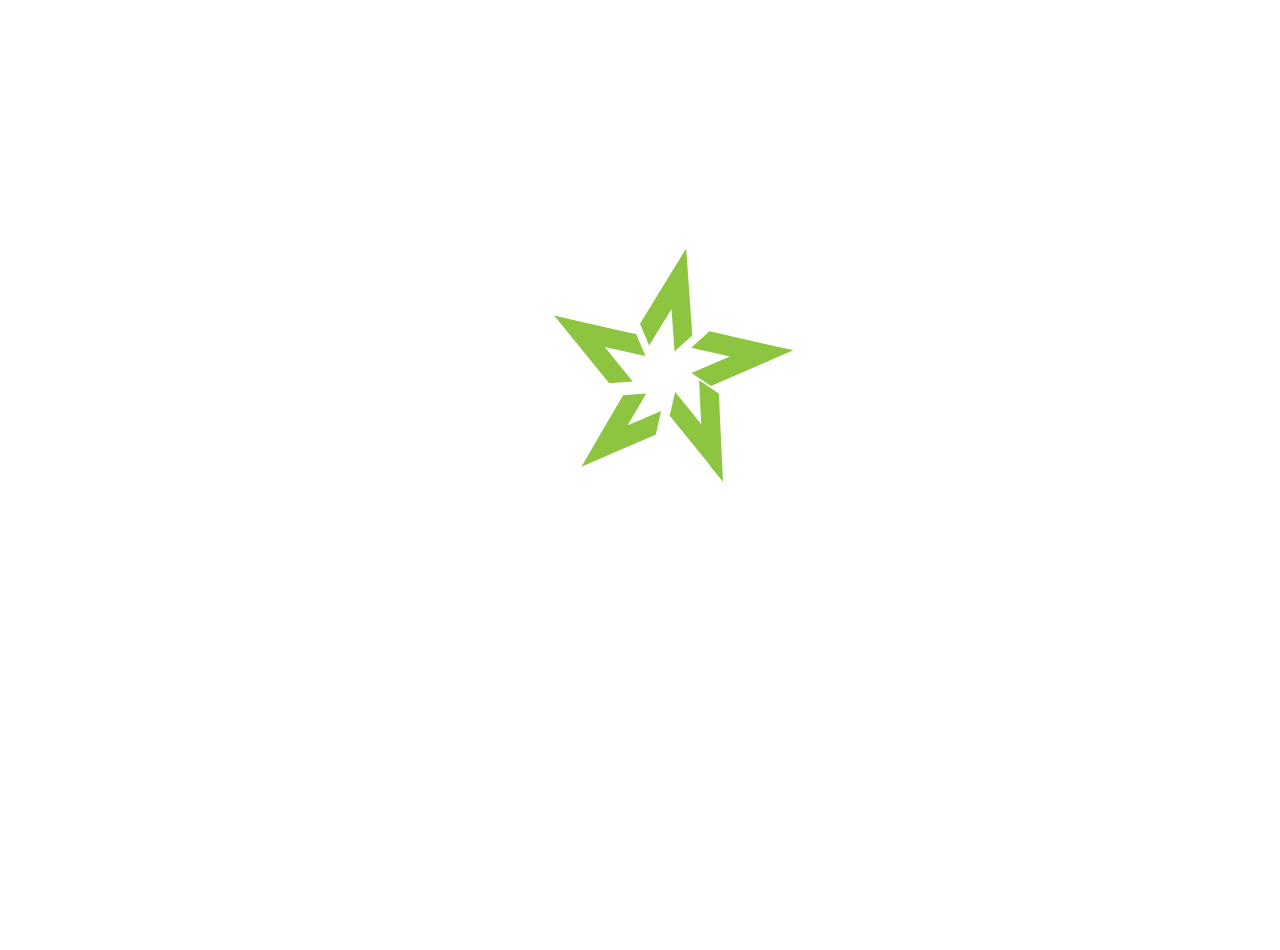
==== index.html @ 35370331 "loading-animation" ====
<!DOCTYPE html>
<html lang="en">

<head>
    <meta charset="UTF-8">
    <meta name="description" content="Musharrof Shishir, Developer, musharrofshishir@gmail.com">
    <meta name="keywords" content="Musharrof Shishir, Front End Developer, musharrofshishir@gmail.com">
    <meta name="developer" content="Musharrof Shishir">
    <meta name="viewport" content="width=device-width, initial-scale=1.0">
    <meta http-equiv="X-UA-Compatible" content="ie=edge">
    <title>Document</title>
    <!-- Bootstrap CSS -->
    <link rel="stylesheet" href="assets/plugins/css/bootstrap.min.css">
    <!-- Fontawesome -->
    <link rel="stylesheet" href="assets/plugins/css/fontawesome.min.css">
    <link rel="stylesheet" href="assets/css/all.min.css">
    <!-- Hover CSS -->
    <link rel="stylesheet" href="assets/plugins/css/hover.css">
    <!-- AOS -->
    <link rel="stylesheet" href="assets/plugins/css/aos.css">
    <!-- Anime CSS -->
    <link rel="stylesheet" href="assets/plugins/css/animate.css">
    <!-- Owl CSS -->
    <link rel="stylesheet" href="assets/plugins/css/owl.carousel.min.css">
    <link rel="stylesheet" href="assets/plugins/css/owl.theme.default.min.css">
    <!-- Custom CSS -->
    <link rel="stylesheet" href="assets/css/style.css">    
</head>

<body>
    <div class="svg-img">
        <svg width="700" height="1000" viewBox="0 0 1200 1000" fill="none" xmlns="http://www.w3.org/2000/svg">
            <g id="group">
                <path id="path1" d="M589.87 467.5C597.39 461.83 604.87 456.1 612.43 450.41V493.66L488.35 587.66C502.943 543.073 517.567 498.503 532.22 453.95C534.37 447.61 536.41 441.26 538.42 434.87L578.68 422.53C570.887 446.283 563.093 470.033 555.3 493.78L581.15 474.16L589.87 467.54V467.5Z" fill="#8DC440"/>
                <path id="path2" d="M746.37 581.23C705.643 551.623 664.91 522.02 624.17 492.42V450.24C644.03 464.733 663.92 479.193 683.84 493.62C681.24 485.22 678.69 476.8 676.13 468.39L661.97 422.03L701.48 433.77L746.37 581.23Z" fill="#8DC440"/>
                <path id="path3" d="M647.23 365.13L672.53 330.84H827.08C786.467 361.42 745.857 392.02 705.25 422.64L665.79 410.9C685.72 395.58 705.79 380.42 725.72 365.13C713.053 365.13 700.403 365.13 687.77 365.13H676.77C666.94 365.13 657.12 365.13 647.3 365.13" fill="#8DC440"/>
                <path id="path4" d="M534.79 423.67L413.51 330.85C427.04 331.07 440.61 330.26 454.1 331.4C490.52 331.4 526.947 331.4 563.38 331.4L588.26 365.14C563.853 365.14 539.443 365.14 515.03 365.14C524.363 372.213 533.65 379.29 542.89 386.37L551.71 393.09C559.623 399.143 567.533 405.183 575.44 411.21L534.79 423.67Z" fill="#8DC440"/>
                <path id="path5" d="M572.92 324.57L574.12 320.97H574.02C588.893 276.27 603.74 231.563 618.56 186.85C633.6 232.41 648.497 278.013 663.25 323.66L638.45 357.26C631.78 336.92 625.05 316.62 618.45 296.26C615.683 304.48 612.937 312.71 610.21 320.95L606.79 331.42C605.86 334.2 604.94 336.98 604.01 339.77L597.79 358.31L572.92 324.57Z" fill="#8DC440"/>
            </g>
        </svg>                    
        
    </div>




    <!-- jQuery -->
    <script src="assets/plugins/js/jquery-3.4.0.min.js"></script>
    <!-- Bootstrap -->
    <script src="assets/plugins/js/bootstrap.bundle.min.js"></script>
    <!-- Fontawesome -->
    <script src="assets/plugins/js/fontawesome.min.js"></script>    
    <!-- GSAP -->
    <script src="assets/plugins/js/gsap.min.js"></script>
    <!-- AOS -->
    <script src="assets/plugins/js/aos.js"></script>
    <!-- Owl JS -->
    <script src="assets/plugins/js/owl.carousel.min.js"></script>
    <!-- Parallax -->
    <script src="assets/plugins/js/parallax.js"></script>
    <script src="assets/plugins/js/simpleParallax.js"></script>
    <!-- Wow -->
    <script src="assets/plugins/js/wow.js"></script>    
    <!-- Custom JS -->
    <script src="assets/js/custom.js"></script>
</body>

</html>
---- assets/css/style.css ----
* {
  padding: 0;
  margin: 0;
}

body, html {
  height: 100%;
}

html {
  scroll-behavior: smooth;
}

.svg-img {
  display: -webkit-box;
  display: -ms-flexbox;
  display: flex;
  place-content: center;
  place-items: center;
  width: 100%;
  height: 100%;
}
/*# sourceMappingURL=style.css.map */
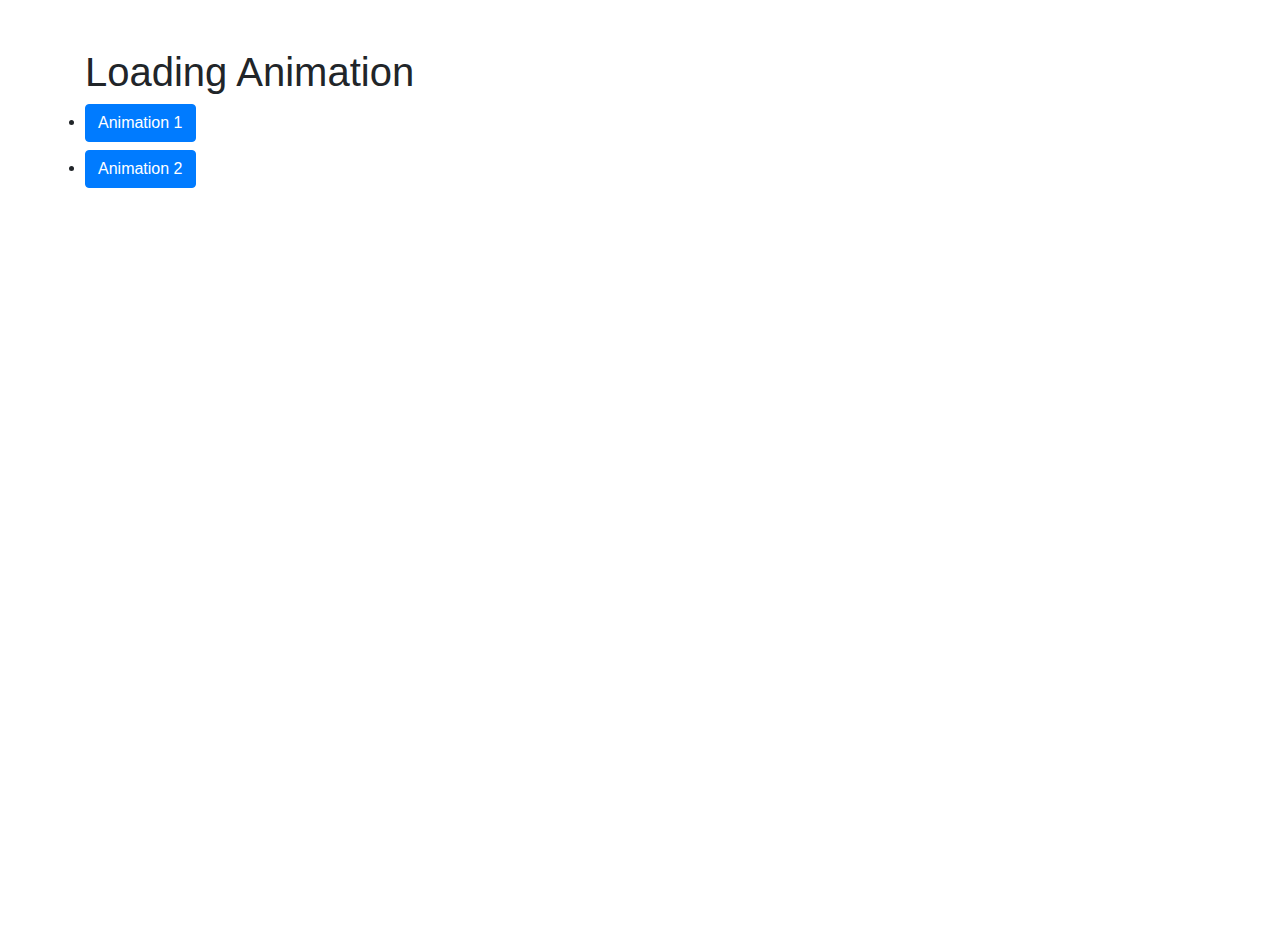
==== commit 54b1bd4c: "updated loading animation" ====
--- a/index.html
+++ b/index.html
@@ -1,68 +1,45 @@
-<!DOCTYPE html>
-<html lang="en">
-
-<head>
-    <meta charset="UTF-8">
-    <meta name="description" content="Musharrof Shishir, Developer, musharrofshishir@gmail.com">
-    <meta name="keywords" content="Musharrof Shishir, Front End Developer, musharrofshishir@gmail.com">
-    <meta name="developer" content="Musharrof Shishir">
-    <meta name="viewport" content="width=device-width, initial-scale=1.0">
-    <meta http-equiv="X-UA-Compatible" content="ie=edge">
-    <title>Document</title>
-    <!-- Bootstrap CSS -->
-    <link rel="stylesheet" href="assets/plugins/css/bootstrap.min.css">
-    <!-- Fontawesome -->
-    <link rel="stylesheet" href="assets/plugins/css/fontawesome.min.css">
-    <link rel="stylesheet" href="assets/css/all.min.css">
-    <!-- Hover CSS -->
-    <link rel="stylesheet" href="assets/plugins/css/hover.css">
-    <!-- AOS -->
-    <link rel="stylesheet" href="assets/plugins/css/aos.css">
-    <!-- Anime CSS -->
-    <link rel="stylesheet" href="assets/plugins/css/animate.css">
-    <!-- Owl CSS -->
-    <link rel="stylesheet" href="assets/plugins/css/owl.carousel.min.css">
-    <link rel="stylesheet" href="assets/plugins/css/owl.theme.default.min.css">
-    <!-- Custom CSS -->
-    <link rel="stylesheet" href="assets/css/style.css">    
-</head>
-
-<body>
-    <div class="svg-img">
-        <svg width="700" height="1000" viewBox="0 0 1200 1000" fill="none" xmlns="http://www.w3.org/2000/svg">
-            <g id="group">
-                <path id="path1" d="M589.87 467.5C597.39 461.83 604.87 456.1 612.43 450.41V493.66L488.35 587.66C502.943 543.073 517.567 498.503 532.22 453.95C534.37 447.61 536.41 441.26 538.42 434.87L578.68 422.53C570.887 446.283 563.093 470.033 555.3 493.78L581.15 474.16L589.87 467.54V467.5Z" fill="#8DC440"/>
-                <path id="path2" d="M746.37 581.23C705.643 551.623 664.91 522.02 624.17 492.42V450.24C644.03 464.733 663.92 479.193 683.84 493.62C681.24 485.22 678.69 476.8 676.13 468.39L661.97 422.03L701.48 433.77L746.37 581.23Z" fill="#8DC440"/>
-                <path id="path3" d="M647.23 365.13L672.53 330.84H827.08C786.467 361.42 745.857 392.02 705.25 422.64L665.79 410.9C685.72 395.58 705.79 380.42 725.72 365.13C713.053 365.13 700.403 365.13 687.77 365.13H676.77C666.94 365.13 657.12 365.13 647.3 365.13" fill="#8DC440"/>
-                <path id="path4" d="M534.79 423.67L413.51 330.85C427.04 331.07 440.61 330.26 454.1 331.4C490.52 331.4 526.947 331.4 563.38 331.4L588.26 365.14C563.853 365.14 539.443 365.14 515.03 365.14C524.363 372.213 533.65 379.29 542.89 386.37L551.71 393.09C559.623 399.143 567.533 405.183 575.44 411.21L534.79 423.67Z" fill="#8DC440"/>
-                <path id="path5" d="M572.92 324.57L574.12 320.97H574.02C588.893 276.27 603.74 231.563 618.56 186.85C633.6 232.41 648.497 278.013 663.25 323.66L638.45 357.26C631.78 336.92 625.05 316.62 618.45 296.26C615.683 304.48 612.937 312.71 610.21 320.95L606.79 331.42C605.86 334.2 604.94 336.98 604.01 339.77L597.79 358.31L572.92 324.57Z" fill="#8DC440"/>
-            </g>
-        </svg>                    
-        
-    </div>
-
-
-
-
-    <!-- jQuery -->
-    <script src="assets/plugins/js/jquery-3.4.0.min.js"></script>
-    <!-- Bootstrap -->
-    <script src="assets/plugins/js/bootstrap.bundle.min.js"></script>
-    <!-- Fontawesome -->
-    <script src="assets/plugins/js/fontawesome.min.js"></script>    
-    <!-- GSAP -->
-    <script src="assets/plugins/js/gsap.min.js"></script>
-    <!-- AOS -->
-    <script src="assets/plugins/js/aos.js"></script>
-    <!-- Owl JS -->
-    <script src="assets/plugins/js/owl.carousel.min.js"></script>
-    <!-- Parallax -->
-    <script src="assets/plugins/js/parallax.js"></script>
-    <script src="assets/plugins/js/simpleParallax.js"></script>
-    <!-- Wow -->
-    <script src="assets/plugins/js/wow.js"></script>    
-    <!-- Custom JS -->
-    <script src="assets/js/custom.js"></script>
-</body>
-
+<!DOCTYPE html>
+<html lang="en">
+
+<head>
+    <meta charset="UTF-8">
+    <meta name="description" content="Musharrof Shishir, Developer, musharrofshishir@gmail.com">
+    <meta name="keywords" content="Musharrof Shishir, Front End Developer, musharrofshishir@gmail.com">
+    <meta name="developer" content="Musharrof Shishir">
+    <meta name="viewport" content="width=device-width, initial-scale=1.0">
+    <meta http-equiv="X-UA-Compatible" content="ie=edge">
+    <title>Document</title>
+    <!-- Bootstrap CSS -->
+    <link rel="stylesheet" href="assets/plugins/css/bootstrap.min.css">
+    <!-- Custom CSS -->
+    <link rel="stylesheet" href="assets/css/style.css">    
+</head>
+
+<body style="font-family:sans-serif">
+    <section class="load-wrapper my-5">
+        <div class="container">
+            <div class="row">
+                <div class="col-md-6">
+                    <h1 style="font-family:sans-serif">Loading Animation</h1>
+                    <ul>
+                        <li class="my-2"><a class="btn btn-group btn-primary" href="./wave-1/index.html">Animation 1</a></li>
+                        <li class="my-2"><a class="btn btn-group btn-primary" href="./wave-2/index.html">Animation 2</a></li>
+                    </ul>
+                </div>
+            </div>
+        </div>
+    </section>
+
+
+
+    <!-- jQuery -->
+    <script src="assets/plugins/js/jquery-3.4.0.min.js"></script>
+    <!-- Bootstrap -->
+    <script src="assets/plugins/js/bootstrap.bundle.min.js"></script>
+    <!-- GSAP -->
+    <script src="assets/plugins/js/gsap.min.js"></script>    
+    <!-- Custom JS -->
+    <script src="assets/js/custom.js"></script>
+</body>
+
 </html>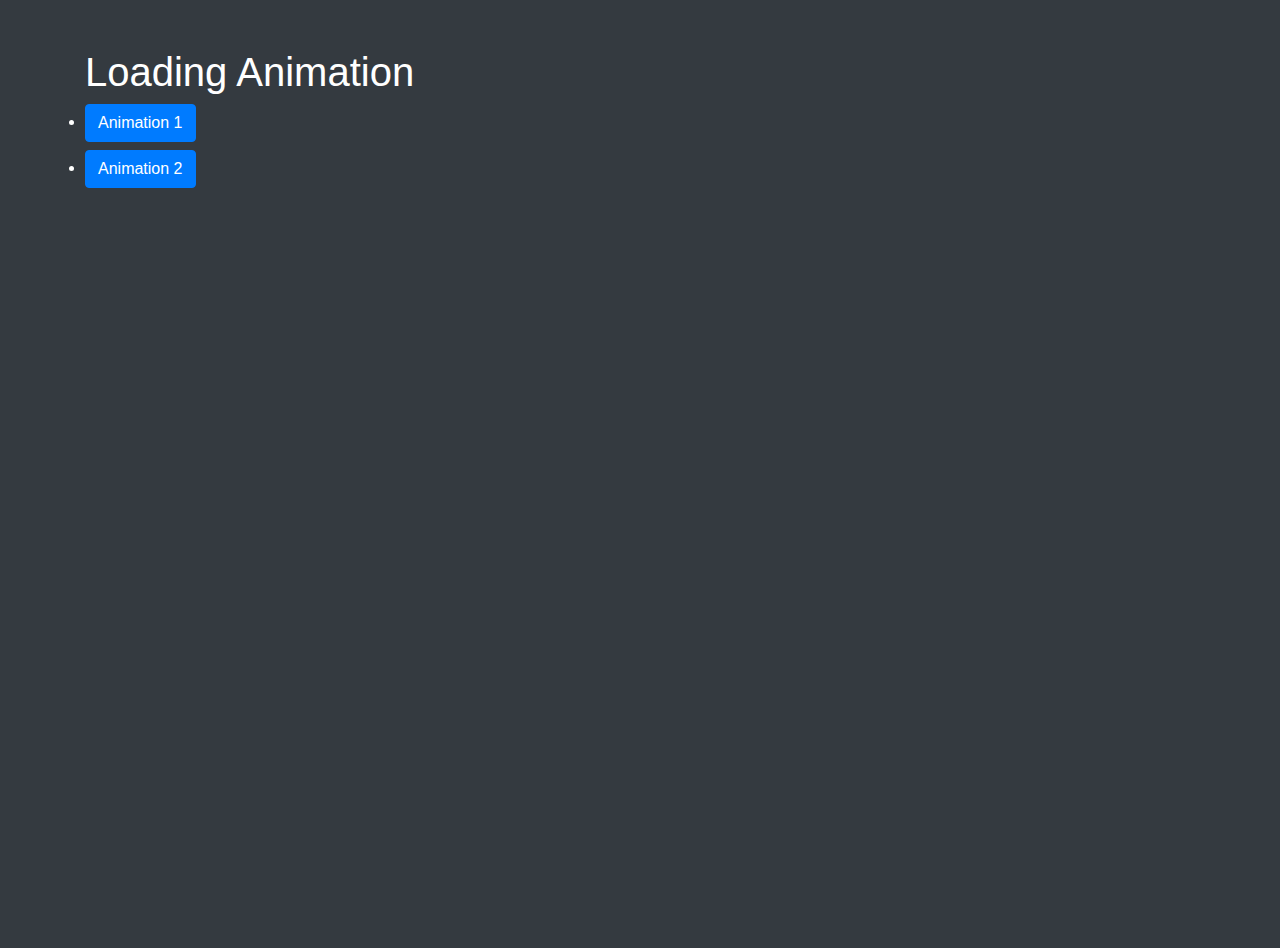
==== commit d997f7d2: "Update index.html" ====
--- a/index.html
+++ b/index.html
@@ -15,7 +15,7 @@
     <link rel="stylesheet" href="assets/css/style.css">    
 </head>
 
-<body style="font-family:sans-serif">
+<body style="font-family:sans-serif; color: white;" class="bg-dark">
     <section class="load-wrapper my-5">
         <div class="container">
             <div class="row">
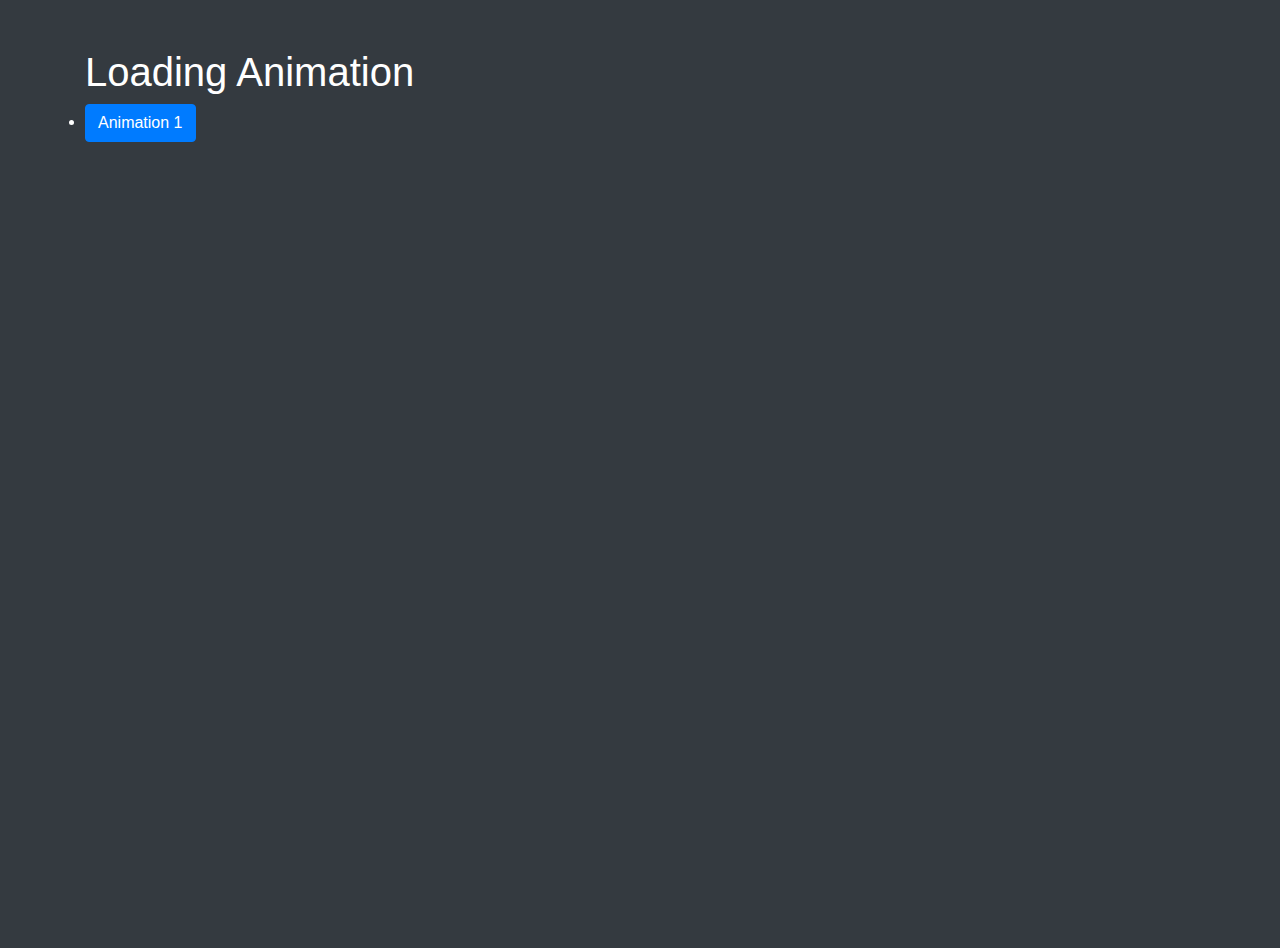
==== commit a760b903: "Update index.html" ====
--- a/index.html
+++ b/index.html
@@ -23,7 +23,7 @@
                     <h1 style="font-family:sans-serif">Loading Animation</h1>
                     <ul>
                         <li class="my-2"><a class="btn btn-group btn-primary" href="./wave-1/index.html">Animation 1</a></li>
-                        <li class="my-2"><a class="btn btn-group btn-primary" href="./wave-2/index.html">Animation 2</a></li>
+<!--                         <li class="my-2"><a class="btn btn-group btn-primary" href="./wave-2/index.html">Animation 2</a></li> -->
                     </ul>
                 </div>
             </div>
@@ -42,4 +42,4 @@
     <script src="assets/js/custom.js"></script>
 </body>
 
-</html>+</html>
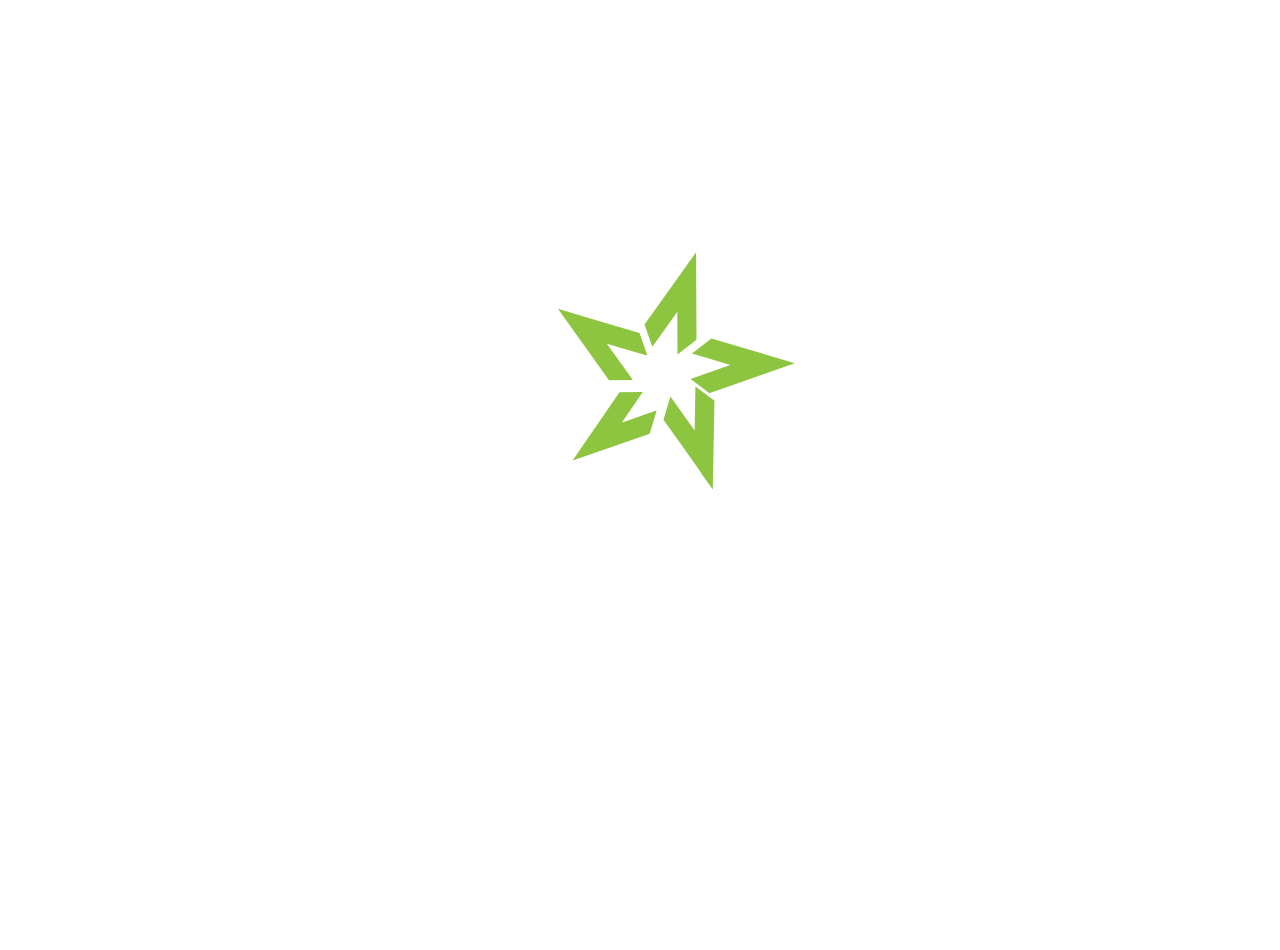
==== commit 8035464b: "updated to previous" ====
--- a/index.html
+++ b/index.html
@@ -1,45 +1,68 @@
-<!DOCTYPE html>
-<html lang="en">
-
-<head>
-    <meta charset="UTF-8">
-    <meta name="description" content="Musharrof Shishir, Developer, musharrofshishir@gmail.com">
-    <meta name="keywords" content="Musharrof Shishir, Front End Developer, musharrofshishir@gmail.com">
-    <meta name="developer" content="Musharrof Shishir">
-    <meta name="viewport" content="width=device-width, initial-scale=1.0">
-    <meta http-equiv="X-UA-Compatible" content="ie=edge">
-    <title>Document</title>
-    <!-- Bootstrap CSS -->
-    <link rel="stylesheet" href="assets/plugins/css/bootstrap.min.css">
-    <!-- Custom CSS -->
-    <link rel="stylesheet" href="assets/css/style.css">    
-</head>
-
-<body style="font-family:sans-serif; color: white;" class="bg-dark">
-    <section class="load-wrapper my-5">
-        <div class="container">
-            <div class="row">
-                <div class="col-md-6">
-                    <h1 style="font-family:sans-serif">Loading Animation</h1>
-                    <ul>
-                        <li class="my-2"><a class="btn btn-group btn-primary" href="./wave-1/index.html">Animation 1</a></li>
-<!--                         <li class="my-2"><a class="btn btn-group btn-primary" href="./wave-2/index.html">Animation 2</a></li> -->
-                    </ul>
-                </div>
-            </div>
-        </div>
-    </section>
-
-
-
-    <!-- jQuery -->
-    <script src="assets/plugins/js/jquery-3.4.0.min.js"></script>
-    <!-- Bootstrap -->
-    <script src="assets/plugins/js/bootstrap.bundle.min.js"></script>
-    <!-- GSAP -->
-    <script src="assets/plugins/js/gsap.min.js"></script>    
-    <!-- Custom JS -->
-    <script src="assets/js/custom.js"></script>
-</body>
-
-</html>
+<!DOCTYPE html>
+<html lang="en">
+
+<head>
+    <meta charset="UTF-8">
+    <meta name="description" content="Musharrof Shishir, Developer, musharrofshishir@gmail.com">
+    <meta name="keywords" content="Musharrof Shishir, Front End Developer, musharrofshishir@gmail.com">
+    <meta name="developer" content="Musharrof Shishir">
+    <meta name="viewport" content="width=device-width, initial-scale=1.0">
+    <meta http-equiv="X-UA-Compatible" content="ie=edge">
+    <title>Document</title>
+    <!-- Bootstrap CSS -->
+    <link rel="stylesheet" href="assets/plugins/css/bootstrap.min.css">
+    <!-- Fontawesome -->
+    <link rel="stylesheet" href="assets/plugins/css/fontawesome.min.css">
+    <link rel="stylesheet" href="assets/css/all.min.css">
+    <!-- Hover CSS -->
+    <link rel="stylesheet" href="assets/plugins/css/hover.css">
+    <!-- AOS -->
+    <link rel="stylesheet" href="assets/plugins/css/aos.css">
+    <!-- Anime CSS -->
+    <link rel="stylesheet" href="assets/plugins/css/animate.css">
+    <!-- Owl CSS -->
+    <link rel="stylesheet" href="assets/plugins/css/owl.carousel.min.css">
+    <link rel="stylesheet" href="assets/plugins/css/owl.theme.default.min.css">
+    <!-- Custom CSS -->
+    <link rel="stylesheet" href="assets/css/style.css">    
+</head>
+
+<body>
+    <div class="svg-img">
+        <svg width="700" height="1000" viewBox="0 0 1200 1000" fill="none" xmlns="http://www.w3.org/2000/svg">
+            <g id="group">
+                <path id="path1" d="M589.87 467.5C597.39 461.83 604.87 456.1 612.43 450.41V493.66L488.35 587.66C502.943 543.073 517.567 498.503 532.22 453.95C534.37 447.61 536.41 441.26 538.42 434.87L578.68 422.53C570.887 446.283 563.093 470.033 555.3 493.78L581.15 474.16L589.87 467.54V467.5Z" fill="#8DC440"/>
+                <path id="path2" d="M746.37 581.23C705.643 551.623 664.91 522.02 624.17 492.42V450.24C644.03 464.733 663.92 479.193 683.84 493.62C681.24 485.22 678.69 476.8 676.13 468.39L661.97 422.03L701.48 433.77L746.37 581.23Z" fill="#8DC440"/>
+                <path id="path3" d="M647.23 365.13L672.53 330.84H827.08C786.467 361.42 745.857 392.02 705.25 422.64L665.79 410.9C685.72 395.58 705.79 380.42 725.72 365.13C713.053 365.13 700.403 365.13 687.77 365.13H676.77C666.94 365.13 657.12 365.13 647.3 365.13" fill="#8DC440"/>
+                <path id="path4" d="M534.79 423.67L413.51 330.85C427.04 331.07 440.61 330.26 454.1 331.4C490.52 331.4 526.947 331.4 563.38 331.4L588.26 365.14C563.853 365.14 539.443 365.14 515.03 365.14C524.363 372.213 533.65 379.29 542.89 386.37L551.71 393.09C559.623 399.143 567.533 405.183 575.44 411.21L534.79 423.67Z" fill="#8DC440"/>
+                <path id="path5" d="M572.92 324.57L574.12 320.97H574.02C588.893 276.27 603.74 231.563 618.56 186.85C633.6 232.41 648.497 278.013 663.25 323.66L638.45 357.26C631.78 336.92 625.05 316.62 618.45 296.26C615.683 304.48 612.937 312.71 610.21 320.95L606.79 331.42C605.86 334.2 604.94 336.98 604.01 339.77L597.79 358.31L572.92 324.57Z" fill="#8DC440"/>
+            </g>
+        </svg>                    
+        
+    </div>
+
+
+
+
+    <!-- jQuery -->
+    <script src="assets/plugins/js/jquery-3.4.0.min.js"></script>
+    <!-- Bootstrap -->
+    <script src="assets/plugins/js/bootstrap.bundle.min.js"></script>
+    <!-- Fontawesome -->
+    <script src="assets/plugins/js/fontawesome.min.js"></script>    
+    <!-- GSAP -->
+    <script src="assets/plugins/js/gsap.min.js"></script>
+    <!-- AOS -->
+    <script src="assets/plugins/js/aos.js"></script>
+    <!-- Owl JS -->
+    <script src="assets/plugins/js/owl.carousel.min.js"></script>
+    <!-- Parallax -->
+    <script src="assets/plugins/js/parallax.js"></script>
+    <script src="assets/plugins/js/simpleParallax.js"></script>
+    <!-- Wow -->
+    <script src="assets/plugins/js/wow.js"></script>    
+    <!-- Custom JS -->
+    <script src="assets/js/custom.js"></script>
+</body>
+
+</html>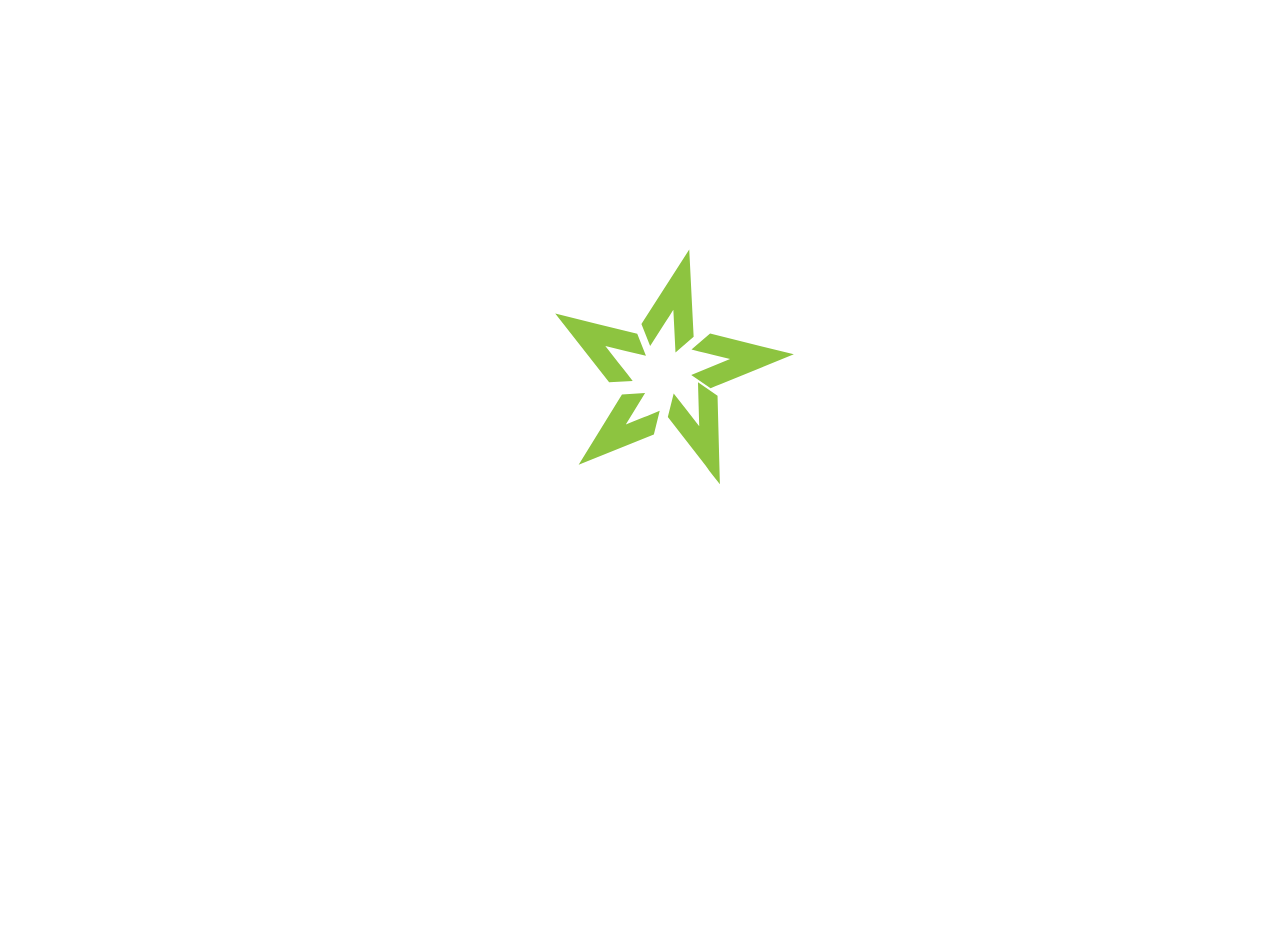
==== commit 751df888: "Merge branch 'master' of https://github.com/musharrofshishir/loading-animation" ====
--- a/index.html
+++ b/index.html
@@ -65,4 +65,4 @@
     <script src="assets/js/custom.js"></script>
 </body>
 
-</html>+</html>
